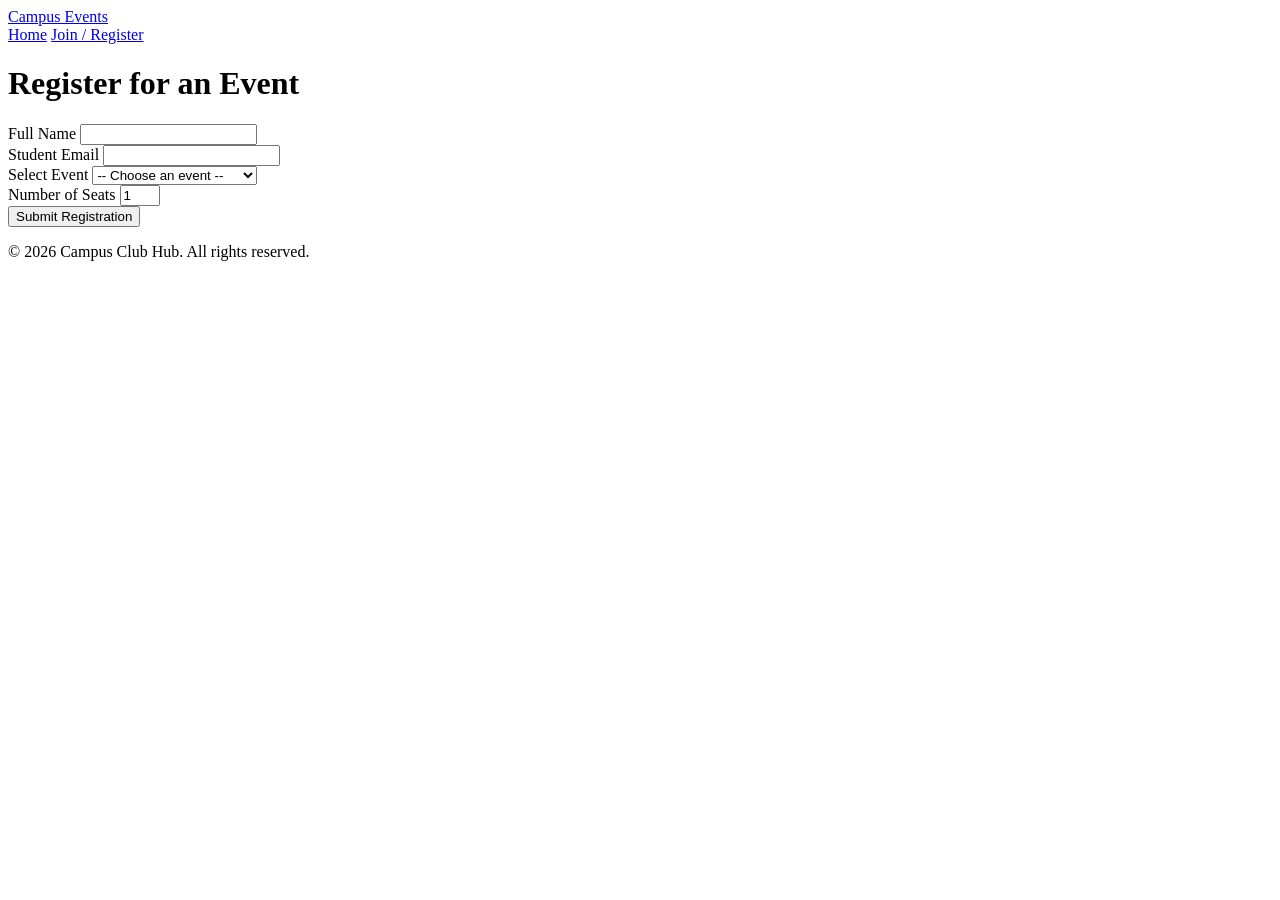
==== form.html @ 7177bdf0 "Create accessible event registration form" ====
<!DOCTYPE html>
<html lang="en">
<head>
  <meta charset="UTF-8">
  <meta name="viewport" content="width=device-width, initial-scale=1.0">
  <title>Event Registration - Campus Events</title>
  <link rel="stylesheet" href="style.css">
</head>
<body>
  <header>
    <a href="index.html" class="logo">Campus Events</a>
    <nav>
      <a href="index.html">Home</a>
      <a href="form.html">Join / Register</a>
    </nav>
  </header>

  <main class="form-container">
    <h1>Register for an Event</h1>
    <form action="#" method="POST">
      <div class="form-group">
        <label for="fullName">Full Name</label>
        <input type="text" id="fullName" name="fullName" required>
      </div>

      <div class="form-group">
        <label for="email">Student Email</label>
        <input type="email" id="email" name="email" required>
      </div>

      <div class="form-group">
        <label for="eventSelect">Select Event</label>
        <select id="eventSelect" name="eventSelect" required>
          <option value="">-- Choose an event --</option>
          <option value="web-dev">Web Dev Workshop</option>
          <option value="gaming">Gaming Night</option>
          <option value="career">Career & Internship Talk</option>
          <option value="ai">AI & Cloud Meetup</option>
        </select>
      </div>

      <div class="form-group">
        <label for="tickets">Number of Seats</label>
        <input type="number" id="tickets" name="tickets" min="1" max="5" value="1" required>
      </div>

      <button type="submit">Submit Registration</button>
    </form>
  </main>

  <footer>
    <p>&copy; 2026 Campus Club Hub. All rights reserved.</p>
  </footer>
</body>
</html>
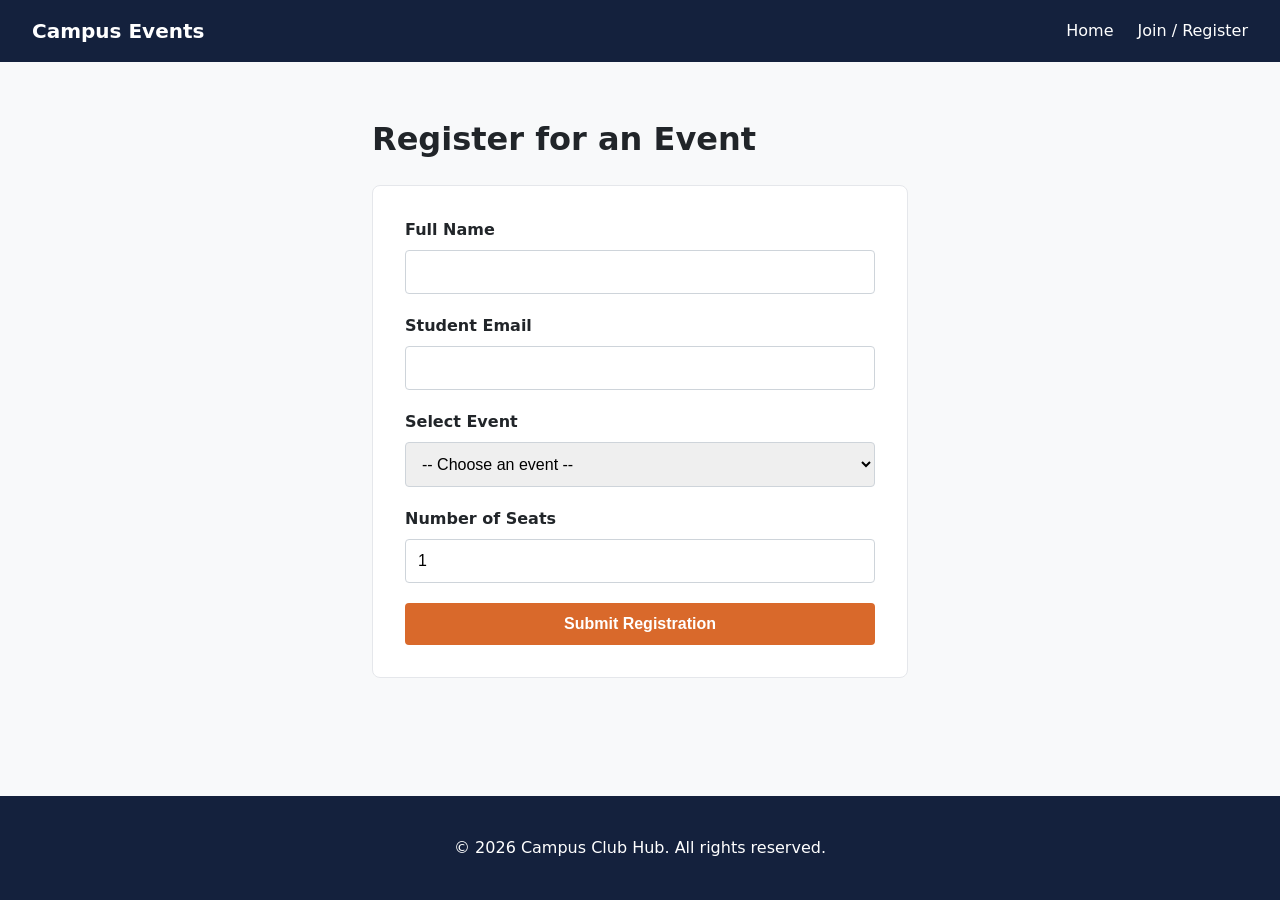
==== commit 377799ad: "Setup app.js and link scripts to HTML" ====
--- a/form.html
+++ b/form.html
@@ -51,5 +51,6 @@
   <footer>
     <p>&copy; 2026 Campus Club Hub. All rights reserved.</p>
   </footer>
+<script src="app.js"></script>
 </body>
 </html>
--- a/style.css
+++ b/style.css
@@ -0,0 +1,177 @@
+
+:root {
+  --primary-dark: #14213d;
+  --accent-color: #d9692b;
+  --bg-light: #f8f9fa;
+  --card-bg: #ffffff;
+  --text-main: #212529;
+  --border-color: #e5e7eb;
+}
+
+* {
+  box-sizing: border-box;
+}
+
+body {
+  margin: 0;
+  font-family: system-ui, -apple-system, BlinkMacSystemFont, "Segoe UI", Roboto, sans-serif;
+  background-color: var(--bg-light);
+  color: var(--text-main);
+  line-height: 1.5;
+  display: flex;
+  flex-direction: column;
+  min-height: 100vh;
+}
+
+/* Header and Flexbox Navigation */
+header {
+  display: flex;
+  justify-content: space-between;
+  align-items: center;
+  padding: 1rem 2rem;
+  background-color: var(--primary-dark);
+}
+
+.logo {
+  color: #ffffff;
+  font-weight: 700;
+  font-size: 1.25rem;
+  text-decoration: none;
+}
+
+nav {
+  display: flex;
+  gap: 1.5rem;
+}
+
+nav a {
+  color: #ffffff;
+  text-decoration: none;
+  font-weight: 500;
+}
+
+nav a:hover,
+nav a:focus {
+  text-decoration: underline;
+}
+
+/* Main Layout */
+main {
+  flex: 1;
+  padding: 2rem;
+  max-width: 1200px;
+  margin: 0 auto;
+  width: 100%;
+}
+
+.hero {
+  text-align: center;
+  margin-bottom: 2.5rem;
+}
+
+/* Responsive Card Grid */
+.cards {
+  display: grid;
+  grid-template-columns: 1fr;
+  gap: 1.5rem;
+}
+
+article {
+  background: var(--card-bg);
+  padding: 1.5rem;
+  border-radius: 8px;
+  border: 1px solid var(--border-color);
+  box-shadow: 0 2px 4px rgba(0, 0, 0, 0.05);
+}
+
+/* Form Styles */
+.form-container {
+  max-width: 600px;
+}
+
+form {
+  background: var(--card-bg);
+  padding: 2rem;
+  border-radius: 8px;
+  border: 1px solid var(--border-color);
+}
+
+.form-group {
+  margin-bottom: 1.25rem;
+  display: flex;
+  flex-direction: column;
+  gap: 0.5rem;
+}
+
+label {
+  font-weight: 600;
+}
+
+input,
+select {
+  width: 100%;
+  padding: 0.75rem;
+  border: 1px solid #ced4da;
+  border-radius: 4px;
+  font-size: 1rem;
+}
+
+input:focus,
+select:focus {
+  outline: 2px solid var(--accent-color);
+}
+
+button {
+  background-color: var(--accent-color);
+  color: #ffffff;
+  border: none;
+  padding: 0.75rem 1.5rem;
+  font-size: 1rem;
+  font-weight: 600;
+  border-radius: 4px;
+  cursor: pointer;
+  width: 100%;
+}
+
+button:hover {
+  background-color: #b8541e;
+}
+
+/* Footer */
+footer {
+  text-align: center;
+  padding: 1.5rem;
+  background-color: var(--primary-dark);
+  color: #ffffff;
+  margin-top: auto;
+}
+
+/* Desktop Layout */
+@media (min-width: 768px) {
+  .cards {
+    grid-template-columns: repeat(3, minmax(0, 1fr));
+  }
+}
+
+/* Small Screen Improvements */
+@media (max-width: 600px) {
+  header {
+    flex-direction: column;
+    gap: 1rem;
+    padding: 1rem;
+  }
+
+  nav {
+    flex-wrap: wrap;
+    justify-content: center;
+    gap: 1rem;
+  }
+
+  main {
+    padding: 1rem;
+  }
+
+  form {
+    padding: 1.25rem;
+  }
+}
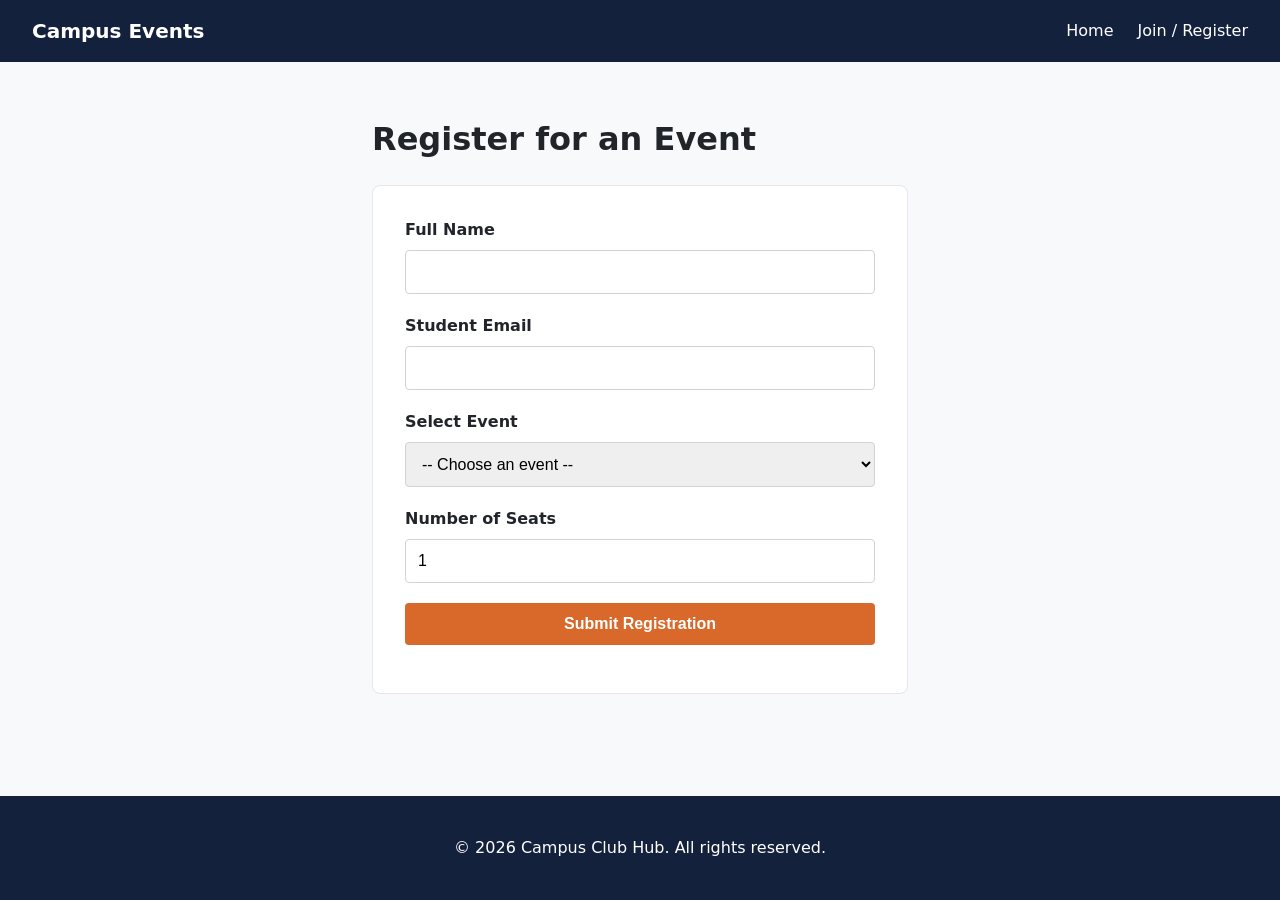
==== commit d006fce7: "Implement form validation and error handling" ====
--- a/form.html
+++ b/form.html
@@ -45,6 +45,8 @@
       </div>
 
       <button type="submit">Submit Registration</button>
+      <p id="form-error" class="error-msg"></p>
+      <p id="form-success" class="success-msg"></p>
     </form>
   </main>
 
